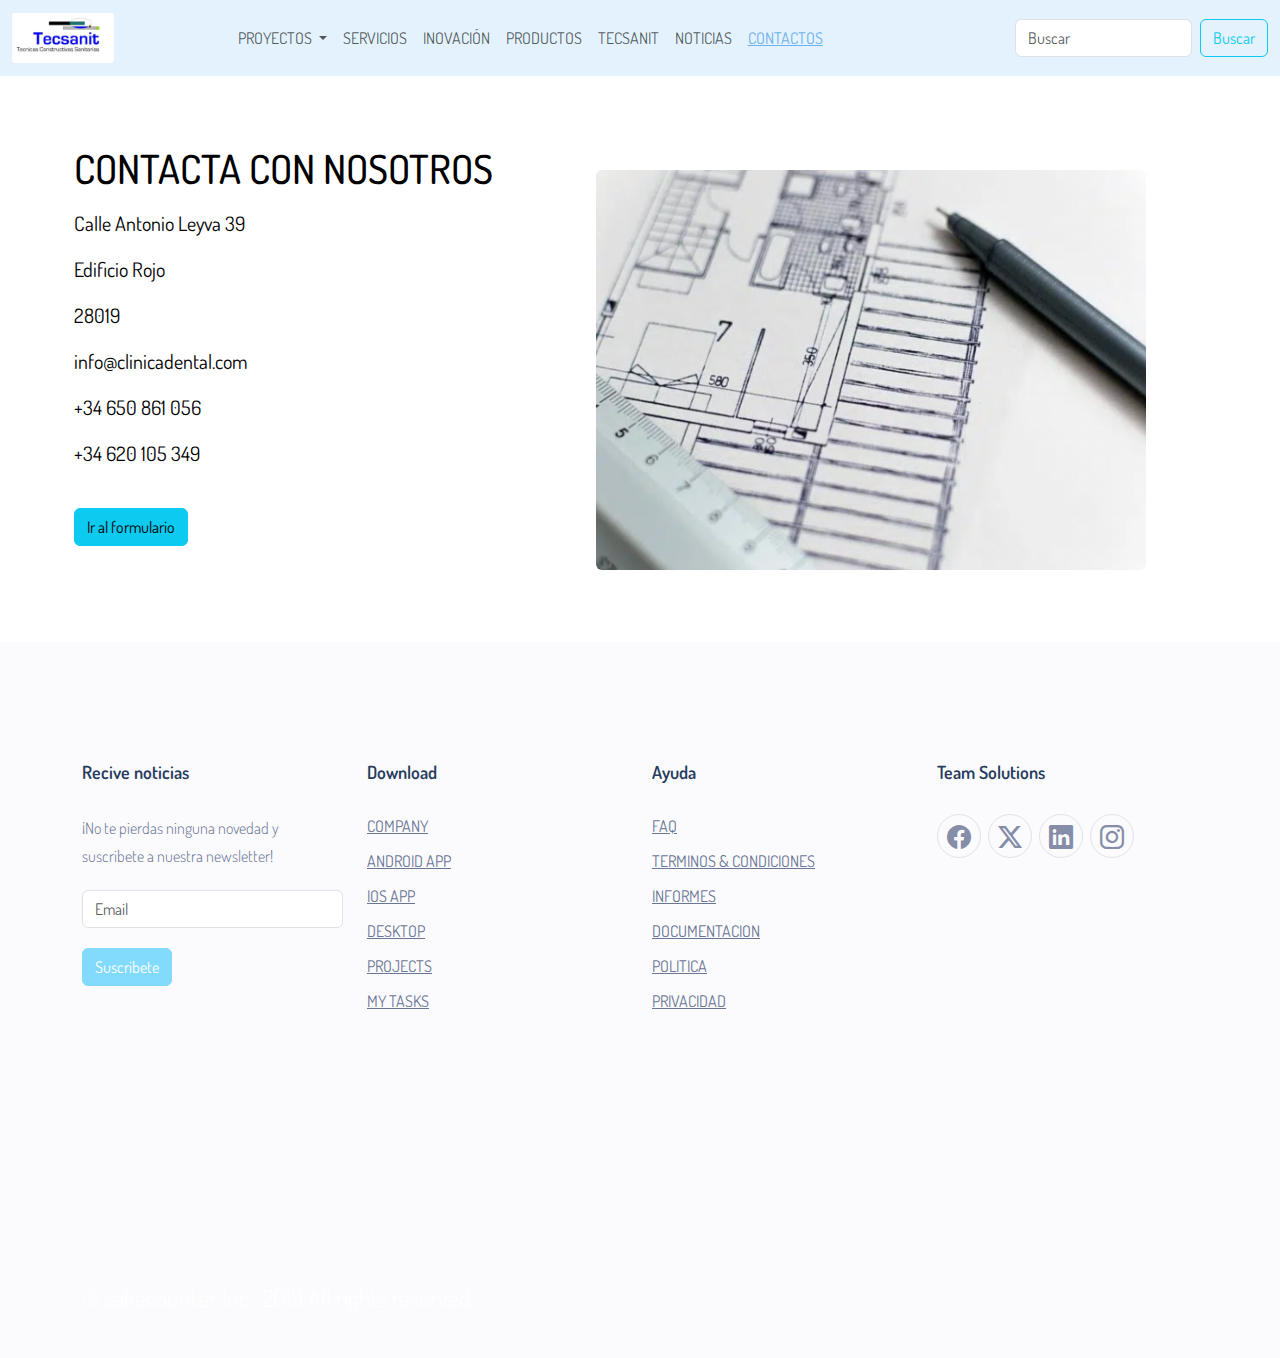
==== contacto.html @ b8dd629f "Add files via upload" ====
<!DOCTYPE html>
<html lang="en">
<head>
    <meta charset="UTF-8">
    <meta name="viewport" content="width=device-width, initial-scale=1.0">
    <title>contacto</title>
    <link href="https://cdn.jsdelivr.net/npm/bootstrap@5.3.3/dist/css/bootstrap.min.css" rel="stylesheet" integrity="sha384-QWTKZyjpPEjISv5WaRU9OFeRpok6YctnYmDr5pNlyT2bRjXh0JMhjY6hW+ALEwIH" crossorigin="anonymous">
    <link rel="preconnect" href="https://fonts.googleapis.com">
    <link rel="preconnect" href="https://fonts.gstatic.com" crossorigin>
    <link href="https://fonts.googleapis.com/css2?family=Dosis:wght@200..800&family=EB+Garamond:ital,wght@0,500;1,500&display=swap" rel="stylesheet">   
    <link rel="stylesheet" href="https://cdn.jsdelivr.net/npm/bootstrap-icons@1.11.3/font/bootstrap-icons.min.css">
    <link rel="stylesheet" href="estilo.css">
    <link rel="stylesheet" href="estiloFooter.css">
</head>
<body>
    <nav class="navbar navbar-expand-lg fixed-top " style="background-color: #e3f2fd">
        <div class="container-fluid">
          <a class="navbar-brand" href="index.html"><img class="logo1" src="logo.png"></a>
          <button class="navbar-toggler" type="button" data-bs-toggle="collapse" data-bs-target="#navbarSupportedContent" aria-controls="navbarSupportedContent" aria-expanded="false" aria-label="Toggle navigation">
            <span class="navbar-toggler-icon"></span>
          </button>
          <div class="collapse navbar-collapse" id="navbarSupportedContent">
            <ul class="navbar-nav me-auto mb-2 mb-lg-0">
                <li class="nav-item dropdown">
                    <a class="nav-link dropdown-toggle "  aria-current="page" href="#" role="button" data-bs-toggle="dropdown" aria-expanded="false">
                      Proyectos
                    </a>
                    <ul class="dropdown-menu">
                      <li><a class="dropdown-item" href="#">Todos</a></li>
                      <li><a class="dropdown-item" href="#">Sanitarios</a></li>
                      <li><a class="dropdown-item" href="#">Viviendas</a></li>
                      <li><hr class="dropdown-divider"></li>
                      <li><a class="dropdown-item" href="#">Interiorismo</a></li>
                      <li><a class="dropdown-item" href="#">Corporativo</a></li>

                    </ul>

                </li>
                <li class="nav-item">
                    <a class="nav-link" href="servicios.html">Servicios</a>
                </li>
                <li class="nav-item">
                    <a class="nav-link" href="#">Inovación</a>
                </li>
                <li class="nav-item">
                    <a class="nav-link"  href="#">Productos</a>
                </li>
                <li class="nav-item">
                  <a class="nav-link"  href="#">Tecsanit</a>
              </li>
                <li class="nav-item">
                    <a class="nav-link"  href="#">Noticias</a>
                </li>
                <li class="nav-item">
                    <a class="nav-link active"  href="#">Contactos</a>
                </li>
             
            </ul>
            <form class="d-flex" role="search">
              <input class="form-control me-2" type="search" placeholder="Buscar" aria-label="Search">
              <button class="btn btn-outline-info" type="submit">Buscar</button>
            </form>
          </div>
        </div>
      </nav>
      <section class="pt-5">
        <div class="container py-4 px-1">
            <div class="row align-items-center">
                <div class="col-md-5">
                    <!--mb  significa margin botton--> 
                    <h1 class="mb-3">CONTACTA CON NOSOTROS</h1>
                    <p class="parrafos">Calle Antonio Leyva 39</p>
                    <p class="parrafos">Edificio Rojo</p>
                    <p class="parrafos">28019</p> 
                    <p class="parrafos">info@clinicadental.com</p>
                    <p class="parrafos">+34 650 861 056</p>
                    <p class="parrafos">+34 620 105 349</p>
                    <br>
                    <a href="formulario.html" class="btn btn-info">Ir al formulario</a>
                </div>

                 <!--CARRUSEL CON LOS VALORES DE LA EMPRESA-->
                
                 <div class="col-md-5 mr-0 px-1">
                  <div class="h-100 p-5 text-bg-white rounded-3">
                    <img src="contacto.png" class="fotos">
                  </div>
                </div>
                
                
              


            </div>
        </div>
    </section>   

    <footer class="new_footer_area bg_color">
        <div class="new_footer_top">
            <div class="container">
                <div class="row">
                    <div class="col-lg-3 col-md-6">
                        <div class="f_widget company_widget wow fadeInLeft" data-wow-delay="0.2s" style="visibility: visible; animation-delay: 0.2s; animation-name: fadeInLeft;">
                            <h3 class="f-title f_600 t_color f_size_18">Recive noticias</h3>
                            <p>¡No te pierdas ninguna novedad y suscribete a nuestra newsletter!</p>
                            <form action="#" class="f_subscribe_two mailchimp" method="post" novalidate="true" _lpchecked="1">
                                <input type="text" name="EMAIL" class="form-control memail" placeholder="Email">
                                <button class="btn btn_get btn_get_two" type="submit">Suscribete</button>
                                <p class="mchimp-errmessage" style="display: none;"></p>
                                <p class="mchimp-sucmessage" style="display: none;"></p>
                            </form>
                        </div>
                    </div>
                    <div class="col-lg-3 col-md-6">
                        <div class="f_widget about-widget pl_70 wow fadeInLeft" data-wow-delay="0.4s" style="visibility: visible; animation-delay: 0.4s; animation-name: fadeInLeft;">
                            <h3 class="f-title f_600 t_color f_size_18">Download</h3>
                            <ul class="list-unstyled f_list">
                                <li><a href="#">Company</a></li>
                                <li><a href="#">Android App</a></li>
                                <li><a href="#">ios App</a></li>
                                <li><a href="#">Desktop</a></li>
                                <li><a href="#">Projects</a></li>
                                <li><a href="#">My tasks</a></li>
                            </ul>
                        </div>
                    </div>
                    <div class="col-lg-3 col-md-6">
                        <div class="f_widget about-widget pl_70 wow fadeInLeft" data-wow-delay="0.6s" style="visibility: visible; animation-delay: 0.6s; animation-name: fadeInLeft;">
                            <h3 class="f-title f_600 t_color f_size_18">Ayuda</h3>
                            <ul class="list-unstyled f_list">
                                <li><a href="#">FAQ</a></li>
                                <li><a href="#">Terminos &amp; condiciones</a></li>
                                <li><a href="#">Informes</a></li>
                                <li><a href="#">Documentacion</a></li>
                                <li><a href="#">Politica</a></li>
                                <li><a href="#">Privacidad</a></li>
                            </ul>
                        </div>
                    </div>
                    <div class="col-lg-3 col-md-6">
                        <div class="f_widget social-widget pl_70 wow fadeInLeft" data-wow-delay="0.8s" style="visibility: visible; animation-delay: 0.8s; animation-name: fadeInLeft;">
                            <h3 class="f-title f_600 t_color f_size_18">Team Solutions</h3>
                            <div class="f_social_icon">
                                <a href="#" class="fab fa-facebook"><i class="bi bi-facebook"></i></a>
                                <a href="#" class="fab fa-twitter"><i class="bi bi-twitter-x"></i></a>
                                <a href="#" class="fab fa-linkedin"><i class="bi bi-linkedin"></i></a>
                                <a href="#" class="fab fa-pinterest"><i class="bi bi-instagram"></i></a>
                            </div>
                        </div>
                    </div>
                </div>
            </div>
            <div class="footer_bg">
                <div class="footer_bg_one"></div>
                <div class="footer_bg_two"></div>
            </div>
        </div>
        <div class="footer_bottom">
            <div class="container">
                <div class="row align-items-center">
                    <div class="col-lg-6 col-sm-7">
                        <p class="mb-0 f_400">© cakecounter Inc.. 2019 All rights reserved.</p>
                    </div>
                   <!-- <div class="col-lg-6 col-sm-5 text-right">
                        <p>Made with <i class="icon_heart"></i> in <a href="http://cakecounter.com" target="_blank">CakeCounter</a></p>
                    </div>-->
                </div>
            </div>
        </div>
    </footer>
    
</body>
</html>
---- estilo.css ----
body{
    font-family: "Dosis", sans-serif;
    font-optical-sizing: auto;
    font-weight: weight;
    font-style: normal;
    margin: auto;
    align-items: center;
  }
  .logo1{
      height: 50px;
      border-radius: 3px;
      margin-right: 100px;
  }
  li a {
    text-transform: uppercase;

  }
  .navbar-nav li a:hover , .dropdown-menu li a:hover, .active{
    color: rgb(110, 177, 236) !important;
    text-decoration: underline;
    

    
   }
   .container {
    border-radius: 7px;
   }
   .containerHeader{
    margin: 100px 0px;
    display: flex;
   justify-content: center;
   }
   p {
    font-size: 24px;
    color: #ffffff;
    text-decoration: none ;
   }
   .card-img-overlay {
    /* Asegúrate de que el overlay tenga un padding adecuado si es necesario */
    padding: 20px;
  }

  /* Ajusta el botón si es necesario */
  .btn-info {
    white-space: normal; /* Permite que el texto del botón se ajuste según sea necesario */
  }
  .parrafos{
    color: black;
    font-size: 20px;
  }
  .icono{
    font-size: 100px;
    color: black;
  }
  .carousel-indicators .circular-button {
    border-radius: 50%; /* Hace el botón circular */
    width: 15px; /* Establece el ancho del botón */
    height: 15px; /* Establece la altura del botón */
    margin-right: 5px;
    margin-left: 5px;
    background-color: #fff; /* Color de fondo del botón */
}
.fotos{
    width: 550px;
    height: 400px;
    border-radius: 6px;
    margin-top: 50px;
   
}
.wrapper {
    width: 100%;
   margin-top: 100px;
    overflow: hidden;
    border-radius: 5px; }
   
.label{
    color: #fff;
}

.carousel-indicators .active {
    background-color: #000; /* Color de fondo del botón activo */
}
.btn-wsp{
position: fixed;
width: 55px;
height: 55px;
border-radius: 50px;
background: rgb(119, 255, 0);
color: white;
line-height: 55px;
bottom: 30px;
right: 30px ;
text-align: center;
font-size: 30px;
box-shadow: 0px 1px 10px rgb(0,0,0,0.3);
z-index: 100;     
}
.btn-wsp:hover{
  text-decoration: none;
  color: rgb(102, 255, 0);
  background: rgb(156, 203, 248);
  animation: shake 1s;
  animation-iteration-count: infinite;

}


@keyframes shake{
  0% { transform: rotate(0deg); }
  0% { transform: translateY(0) }
  25% { transform: translateY(5px) }
  50% { transform: translateY(-5px) }
  75% { transform: translateY(5px) }
  100% { transform: translateY(0) }

}
---- estiloFooter.css ----
.new_footer_area {
    background: #fbfbfd;
}


.new_footer_top {
    padding: 120px 0px 270px;
    position: relative;
      overflow-x: hidden;
}
.new_footer_area .footer_bottom {
    padding-top: 5px;
    padding-bottom: 50px;
}
.footer_bottom {
    font-size: 14px;
    font-weight: 300;
    line-height: 20px;
    color: #7f88a6;
    padding: 27px 0px;
}
.new_footer_top .company_widget p {
    font-size: 16px;
    font-weight: 300;
    line-height: 28px;
    color: #6a7695;
    margin-bottom: 20px;
}
.new_footer_top .company_widget .f_subscribe_two .btn_get {
    border-width: 1px;
    margin-top: 20px;
}
.btn_get_two:hover {
    background: transparent;
    color: #5e2ced;
}
.btn_get:hover {
    color: #fff;
    background: #6754e2;
    border-color: #6754e2;
    -webkit-box-shadow: none;
    box-shadow: none;
}
a:hover, a:focus, .btn:hover, .btn:focus, button:hover, button:focus {
    text-decoration: none;
    outline: none;
}



.new_footer_top .f_widget.about-widget .f_list li a:hover {
    color: #68c7fe;
}
.new_footer_top .f_widget.about-widget .f_list li {
    margin-bottom: 11px;
}
.f_widget.about-widget .f_list li:last-child {
    margin-bottom: 0px;
}
.f_widget.about-widget .f_list li {
    margin-bottom: 15px;
}
.f_widget.about-widget .f_list {
    margin-bottom: 0px;
}
.new_footer_top .f_social_icon a {
    width: 44px;
    height: 44px;
    line-height: 43px;
    background: transparent;
    border: 1px solid #e2e2eb;
    font-size: 24px;
}
.f_social_icon a {
    width: 46px;
    height: 46px;
    border-radius: 50%;
    font-size: 14px;
    line-height: 45px;
    color: #858da8;
    display: inline-block;
    background: #ebeef5;
    text-align: center;
    -webkit-transition: all 0.2s linear;
    -o-transition: all 0.2s linear;
    transition: all 0.2s linear;
}
.ti-facebook:before {
    content: "\e741";
}
.ti-twitter-alt:before {
    content: "\e74b";
}
.ti-vimeo-alt:before {
    content: "\e74a";
}
.ti-pinterest:before {
    content: "\e731";
}

.btn_get_two {
    -webkit-box-shadow: none;
    box-shadow: none;
    background: #82dafd;
    border-color: #82dafd;
    color: #fff;
}

.btn_get_two:hover {
    background: transparent;
    color: #82dafd;
    border-color: #82dafd;
}

.new_footer_top .f_social_icon a:hover {
    background: #82dafd;
    border-color: #5e2ced;
  color:white;
}
.new_footer_top .f_social_icon a + a {
    margin-left: 4px;
}
.new_footer_top .f-title {
    margin-bottom: 30px;
    color: #263b5e;
}
.f_600 {
    font-weight: 600;
}
.f_size_18 {
    font-size: 18px;
}
h1, h2, h3, h4, h5, h6 {
    color: #000000;
}
.new_footer_top .f_widget.about-widget .f_list li a {
    color: #6a7695;
}


.new_footer_top .footer_bg {
    position: absolute;
    bottom: 0;
   /* background: url("https://blogger.googleusercontent.com/img/b/R29vZ2xl/AVvXsEigB8iI5tb8WSVBuVUGc9UjjB8O0708X7Fdic_4O1LT4CmLHoiwhanLXiRhe82yw0R7LgACQ2IhZaTY0hhmGi0gYp_Ynb49CVzfmXtYHUVKgXXpWvJ_oYT8cB4vzsnJLe3iCwuzj-w6PeYq_JaHmy_CoGoa6nw0FBo-2xLdOPvsLTh_fmYH2xhkaZ-OGQ/s16000/footer_bg.png") no-repeat scroll center 0;*/
    width: 100%;
    height: 266px;
}

.new_footer_top .footer_bg .footer_bg_one {
    background: url("https://blogger.googleusercontent.com/img/b/R29vZ2xl/AVvXsEia0PYPxwT5ifToyP3SNZeQWfJEWrUENYA5IXM6sN5vLwAKvaJS1pQVu8mOFFUa_ET4JuHNTFAxKURFerJYHDUWXLXl1vDofYXuij45JZelYOjEFoCOn7E6Vxu0fwV7ACPzArcno1rYuVxGB7JY6G7__e4_KZW4lTYIaHSLVaVLzklZBLZnQw047oq5-Q/s16000/volks.gif") no-repeat center center;
    width: 330px;
    height: 105px;
  background-size:100%;
    position: absolute;
    bottom: 0;
    left: 30%;
    -webkit-animation: myfirst 22s linear infinite;
    animation: myfirst 22s linear infinite;
}

.new_footer_top .footer_bg .footer_bg_two {
    background: url("https://blogger.googleusercontent.com/img/b/R29vZ2xl/AVvXsEhyLGwEUVwPK6Vi8xXMymsc-ZXVwLWyXhogZxbcXQYSY55REw_0D4VTQnsVzCrL7nsyjd0P7RVOI5NKJbQ75koZIalD8mqbMquP20fL3DxsWngKkOLOzoOf9sMuxlbyfkIBTsDw5WFUj-YJiI50yzgVjF8cZPHhEjkOP_PRTQXDHEq8AyWpBiJdN9SfQA/s16000/cyclist.gif") no-repeat center center;
    width: 88px;
    height: 100px;
  background-size:100%;
    bottom: 0;
    left: 38%;
    position: absolute;
    -webkit-animation: myfirst 30s linear infinite;
    animation: myfirst 30s linear infinite;
}



@-moz-keyframes myfirst {
  0% {
    left: -25%;
  }
  100% {
    left: 100%;
  }
}

@-webkit-keyframes myfirst {
  0% {
    left: -25%;
  }
  100% {
    left: 100%;
  }
}

@keyframes myfirst {
  0% {
    left: -25%;
  }
  100% {
    left: 100%;
  }
}
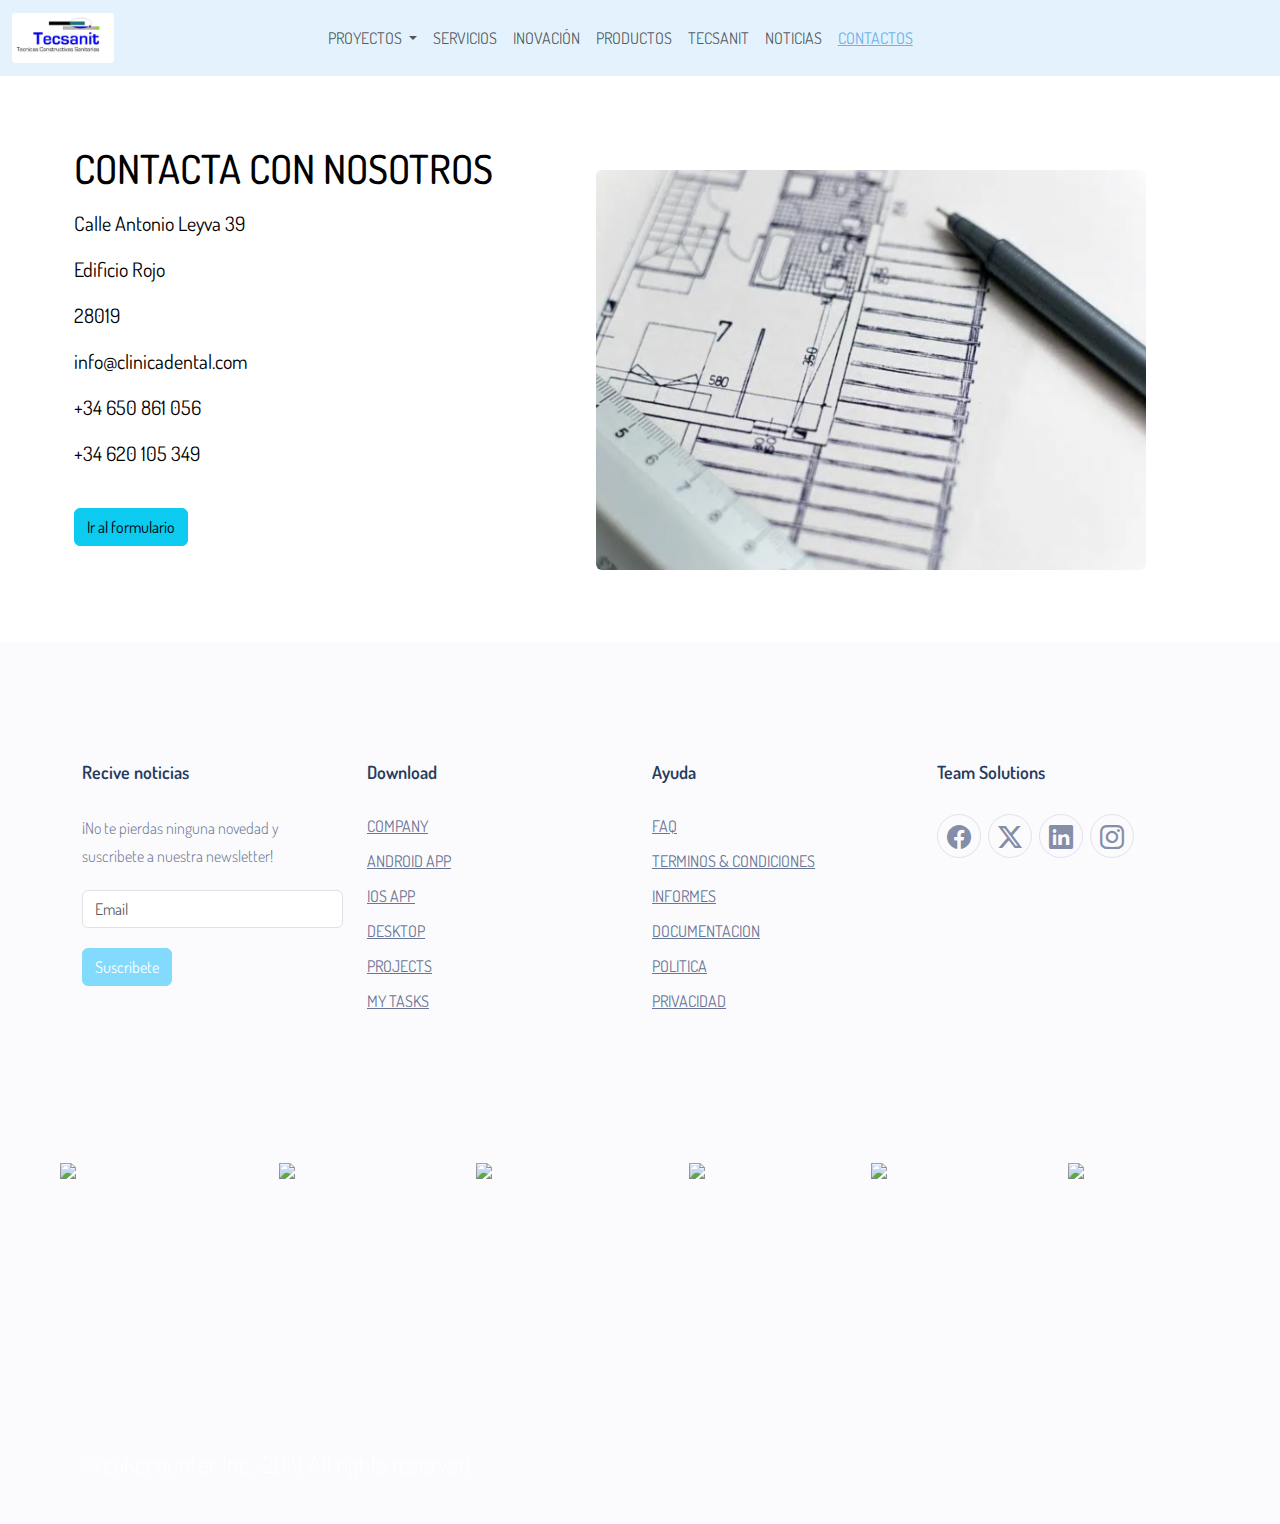
==== commit b70fe77a: "Add files via upload" ====
--- a/contacto.html
+++ b/contacto.html
@@ -19,8 +19,8 @@
           <button class="navbar-toggler" type="button" data-bs-toggle="collapse" data-bs-target="#navbarSupportedContent" aria-controls="navbarSupportedContent" aria-expanded="false" aria-label="Toggle navigation">
             <span class="navbar-toggler-icon"></span>
           </button>
-          <div class="collapse navbar-collapse" id="navbarSupportedContent">
-            <ul class="navbar-nav me-auto mb-2 mb-lg-0">
+          <div class="collapse navbar-collapse " id="navbarSupportedContent">
+            <ul class="navbar-nav  mb-2 mb-lg-0  marginNav">
                 <li class="nav-item dropdown">
                     <a class="nav-link dropdown-toggle "  aria-current="page" href="#" role="button" data-bs-toggle="dropdown" aria-expanded="false">
                       Proyectos
@@ -52,14 +52,14 @@
                     <a class="nav-link"  href="#">Noticias</a>
                 </li>
                 <li class="nav-item">
-                    <a class="nav-link active"  href="#">Contactos</a>
+                    <a class="nav-link active" href="contacto.html">Contactos</a>
                 </li>
              
             </ul>
-            <form class="d-flex" role="search">
+           <!-- <form class="d-flex" role="search">
               <input class="form-control me-2" type="search" placeholder="Buscar" aria-label="Search">
               <button class="btn btn-outline-info" type="submit">Buscar</button>
-            </form>
+            </form> -->
           </div>
         </div>
       </nav>
@@ -110,6 +110,7 @@
                                 <p class="mchimp-sucmessage" style="display: none;"></p>
                             </form>
                         </div>
+                       
                     </div>
                     <div class="col-lg-3 col-md-6">
                         <div class="f_widget about-widget pl_70 wow fadeInLeft" data-wow-delay="0.4s" style="visibility: visible; animation-delay: 0.4s; animation-name: fadeInLeft;">
@@ -123,6 +124,7 @@
                                 <li><a href="#">My tasks</a></li>
                             </ul>
                         </div>
+                        
                     </div>
                     <div class="col-lg-3 col-md-6">
                         <div class="f_widget about-widget pl_70 wow fadeInLeft" data-wow-delay="0.6s" style="visibility: visible; animation-delay: 0.6s; animation-name: fadeInLeft;">
@@ -150,6 +152,30 @@
                     </div>
                 </div>
             </div>
+             <!--LOGOS EMPRESAS-->
+      <!--LOGOS EMPRESAS-->
+      <div class="row align-items-center mx-5">  
+        <div class="col-lg-2 col-md-2 d-flex justify-content-center">
+            <img src="footer/gobiernoFooter.png" class="logosFooter img-fluid" style="width: 200px;">
+        </div>
+        <div class="col-lg-2 col-md-2 d-flex justify-content-center">
+            <img src="footer/financiadoFooter.png" class="logosFooter img-fluid">
+        </div>
+        <div class="col-lg-2 col-md-2 d-flex justify-content-center">
+            <img src="footer/KDigital-Footer.png" class="logosFooter img-fluid">
+        </div>
+        <div class="col-lg-2 col-md-2 d-flex justify-content-center">
+            <img src="footer/redFooter.png" class="logosFooter img-fluid" style="width: 100px;">
+        </div>
+        <div class="col-lg-2 col-md-2 d-flex justify-content-center">
+            <img src="footer/espanaDigital-Footer.png" class="logosFooter img-fluid">
+        </div>
+        <div class="col-lg-2 col-md-2 d-flex justify-content-center">
+            <img src="footer/PRTR-Footer.png" class="logosFooter img-fluid">
+        </div>
+    </div>
+    
+  
             <div class="footer_bg">
                 <div class="footer_bg_one"></div>
                 <div class="footer_bg_two"></div>
@@ -167,6 +193,7 @@
                 </div>
             </div>
         </div>
+       
     </footer>
     
 </body>
--- a/estilo.css
+++ b/estilo.css
@@ -35,6 +35,13 @@
     color: #ffffff;
     text-decoration: none ;
    }
+   .logosFooter{
+    width: 130px;
+    margin-top: 150px;
+   }
+   .marginNav{
+    margin-left: 90px;
+   }
    .card-img-overlay {
     /* Asegúrate de que el overlay tenga un padding adecuado si es necesario */
     padding: 20px;
@@ -51,6 +58,13 @@
   .icono{
     font-size: 100px;
     color: black;
+  }
+  .info{
+    text-shadow: 
+        -0.5px -0.5px 0 black,  
+         0.5px -0.5px 0 black,
+        -0.5px  0.5px 0 black,
+         1px  1px 0 rgb(116, 116, 116); /* Sombra para simular el borde */
   }
   .carousel-indicators .circular-button {
     border-radius: 50%; /* Hace el botón circular */
--- a/estiloFooter.css
+++ b/estiloFooter.css
@@ -147,7 +147,8 @@
 }
 
 .new_footer_top .footer_bg .footer_bg_one {
-    background: url("https://blogger.googleusercontent.com/img/b/R29vZ2xl/AVvXsEia0PYPxwT5ifToyP3SNZeQWfJEWrUENYA5IXM6sN5vLwAKvaJS1pQVu8mOFFUa_ET4JuHNTFAxKURFerJYHDUWXLXl1vDofYXuij45JZelYOjEFoCOn7E6Vxu0fwV7ACPzArcno1rYuVxGB7JY6G7__e4_KZW4lTYIaHSLVaVLzklZBLZnQw047oq5-Q/s16000/volks.gif") no-repeat center center;
+    
+    /*background: url("https://blogger.googleusercontent.com/img/b/R29vZ2xl/AVvXsEia0PYPxwT5ifToyP3SNZeQWfJEWrUENYA5IXM6sN5vLwAKvaJS1pQVu8mOFFUa_ET4JuHNTFAxKURFerJYHDUWXLXl1vDofYXuij45JZelYOjEFoCOn7E6Vxu0fwV7ACPzArcno1rYuVxGB7JY6G7__e4_KZW4lTYIaHSLVaVLzklZBLZnQw047oq5-Q/s16000/volks.gif") no-repeat center center;*/
     width: 330px;
     height: 105px;
   background-size:100%;
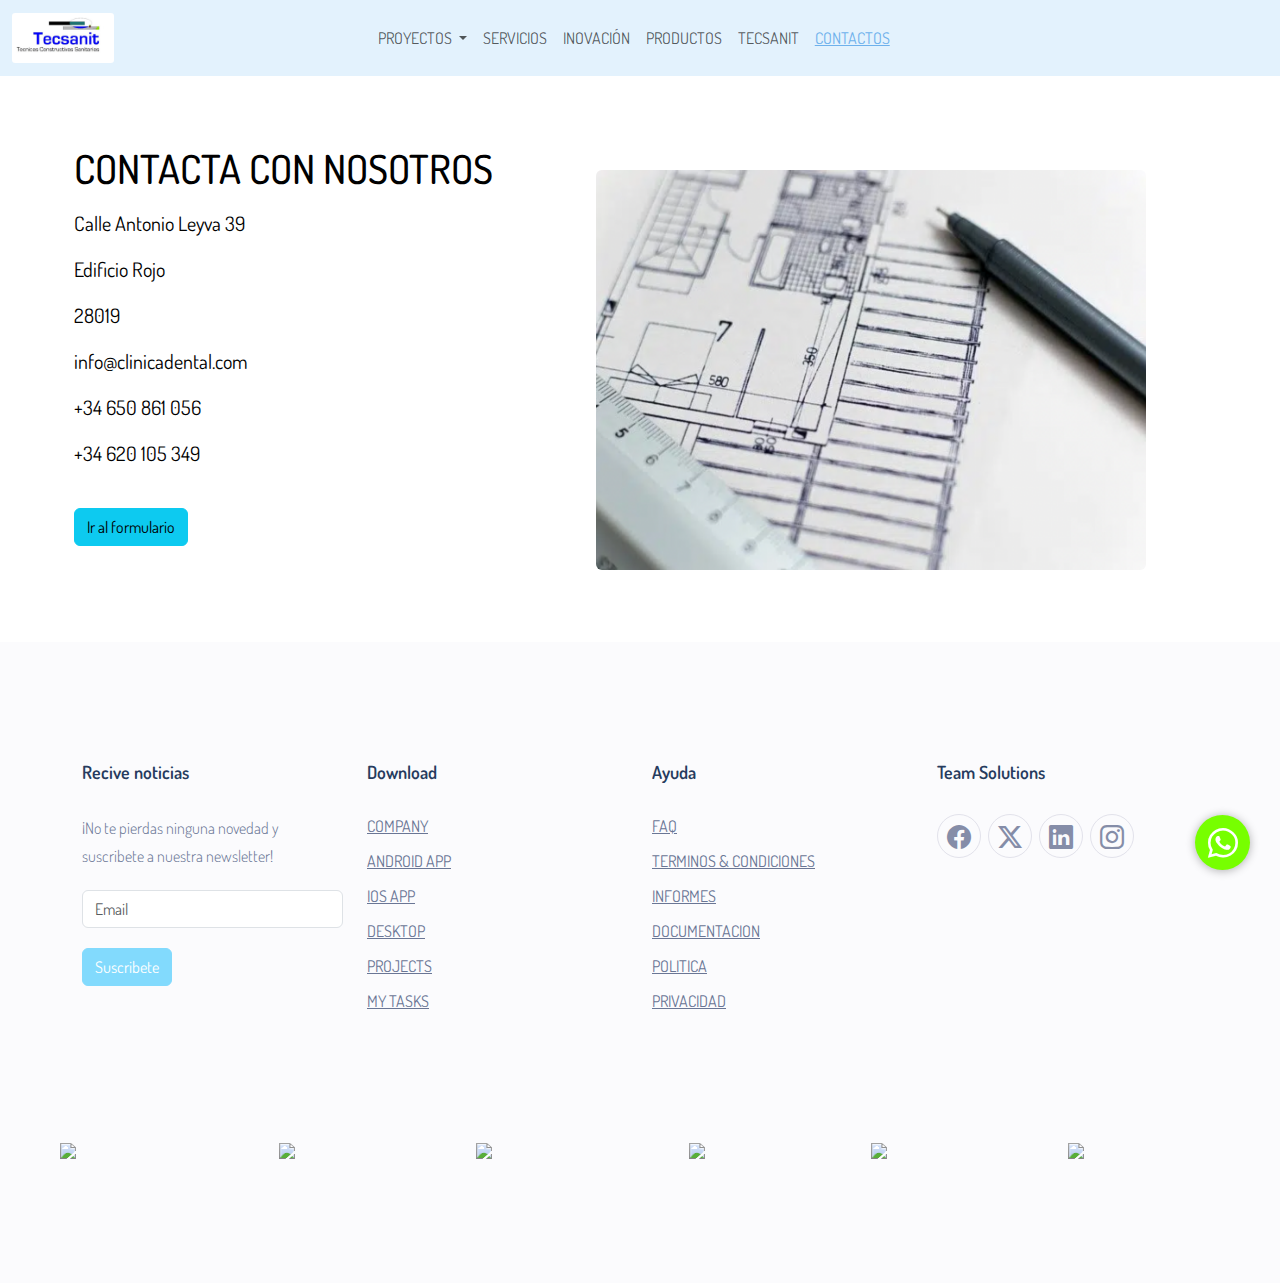
==== commit 980d4510: "Add files via upload" ====
--- a/contacto.html
+++ b/contacto.html
@@ -3,14 +3,15 @@
 <head>
     <meta charset="UTF-8">
     <meta name="viewport" content="width=device-width, initial-scale=1.0">
-    <title>contacto</title>
+    <title>Index</title>
     <link href="https://cdn.jsdelivr.net/npm/bootstrap@5.3.3/dist/css/bootstrap.min.css" rel="stylesheet" integrity="sha384-QWTKZyjpPEjISv5WaRU9OFeRpok6YctnYmDr5pNlyT2bRjXh0JMhjY6hW+ALEwIH" crossorigin="anonymous">
     <link rel="preconnect" href="https://fonts.googleapis.com">
     <link rel="preconnect" href="https://fonts.gstatic.com" crossorigin>
     <link href="https://fonts.googleapis.com/css2?family=Dosis:wght@200..800&family=EB+Garamond:ital,wght@0,500;1,500&display=swap" rel="stylesheet">   
     <link rel="stylesheet" href="https://cdn.jsdelivr.net/npm/bootstrap-icons@1.11.3/font/bootstrap-icons.min.css">
+    <link rel="stylesheet" href="estiloFooter.css">
     <link rel="stylesheet" href="estilo.css">
-    <link rel="stylesheet" href="estiloFooter.css">
+    
 </head>
 <body>
     <nav class="navbar navbar-expand-lg fixed-top " style="background-color: #e3f2fd">
@@ -26,12 +27,12 @@
                       Proyectos
                     </a>
                     <ul class="dropdown-menu">
-                      <li><a class="dropdown-item" href="#">Todos</a></li>
+                     <!-- <li><a class="dropdown-item" href="#">Todos</a></li>-->
                       <li><a class="dropdown-item" href="#">Sanitarios</a></li>
                       <li><a class="dropdown-item" href="#">Viviendas</a></li>
-                      <li><hr class="dropdown-divider"></li>
+                     <!-- <li><hr class="dropdown-divider"></li>
                       <li><a class="dropdown-item" href="#">Interiorismo</a></li>
-                      <li><a class="dropdown-item" href="#">Corporativo</a></li>
+                      <li><a class="dropdown-item" href="#">Corporativo</a></li>-->
 
                     </ul>
 
@@ -46,13 +47,11 @@
                     <a class="nav-link"  href="#">Productos</a>
                 </li>
                 <li class="nav-item">
-                  <a class="nav-link"  href="#">Tecsanit</a>
+                  <a class="nav-link"  href="tecsanit.html">Tecsanit</a>
               </li>
-                <li class="nav-item">
-                    <a class="nav-link"  href="#">Noticias</a>
-                </li>
-                <li class="nav-item">
-                    <a class="nav-link active" href="contacto.html">Contactos</a>
+               
+                <li class="nav-item">
+                    <a class="nav-link active"  href="contacto.html">Contactos</a>
                 </li>
              
             </ul>
@@ -93,108 +92,116 @@
 
             </div>
         </div>
-    </section>   
+    </section> 
+
+
+
+    <a href="https://api.whatsapp.com/send?phone=34650861056&text=Hola, me gustaría obtener más información." class="btn-wsp" target="_blank">
+      <i class="bi bi-whatsapp"></i>
+    </a>
+
+
 
     <footer class="new_footer_area bg_color">
-        <div class="new_footer_top">
-            <div class="container">
-                <div class="row">
-                    <div class="col-lg-3 col-md-6">
-                        <div class="f_widget company_widget wow fadeInLeft" data-wow-delay="0.2s" style="visibility: visible; animation-delay: 0.2s; animation-name: fadeInLeft;">
-                            <h3 class="f-title f_600 t_color f_size_18">Recive noticias</h3>
-                            <p>¡No te pierdas ninguna novedad y suscribete a nuestra newsletter!</p>
-                            <form action="#" class="f_subscribe_two mailchimp" method="post" novalidate="true" _lpchecked="1">
-                                <input type="text" name="EMAIL" class="form-control memail" placeholder="Email">
-                                <button class="btn btn_get btn_get_two" type="submit">Suscribete</button>
-                                <p class="mchimp-errmessage" style="display: none;"></p>
-                                <p class="mchimp-sucmessage" style="display: none;"></p>
-                            </form>
-                        </div>
-                       
-                    </div>
-                    <div class="col-lg-3 col-md-6">
-                        <div class="f_widget about-widget pl_70 wow fadeInLeft" data-wow-delay="0.4s" style="visibility: visible; animation-delay: 0.4s; animation-name: fadeInLeft;">
-                            <h3 class="f-title f_600 t_color f_size_18">Download</h3>
-                            <ul class="list-unstyled f_list">
-                                <li><a href="#">Company</a></li>
-                                <li><a href="#">Android App</a></li>
-                                <li><a href="#">ios App</a></li>
-                                <li><a href="#">Desktop</a></li>
-                                <li><a href="#">Projects</a></li>
-                                <li><a href="#">My tasks</a></li>
-                            </ul>
-                        </div>
-                        
-                    </div>
-                    <div class="col-lg-3 col-md-6">
-                        <div class="f_widget about-widget pl_70 wow fadeInLeft" data-wow-delay="0.6s" style="visibility: visible; animation-delay: 0.6s; animation-name: fadeInLeft;">
-                            <h3 class="f-title f_600 t_color f_size_18">Ayuda</h3>
-                            <ul class="list-unstyled f_list">
-                                <li><a href="#">FAQ</a></li>
-                                <li><a href="#">Terminos &amp; condiciones</a></li>
-                                <li><a href="#">Informes</a></li>
-                                <li><a href="#">Documentacion</a></li>
-                                <li><a href="#">Politica</a></li>
-                                <li><a href="#">Privacidad</a></li>
-                            </ul>
-                        </div>
-                    </div>
-                    <div class="col-lg-3 col-md-6">
-                        <div class="f_widget social-widget pl_70 wow fadeInLeft" data-wow-delay="0.8s" style="visibility: visible; animation-delay: 0.8s; animation-name: fadeInLeft;">
-                            <h3 class="f-title f_600 t_color f_size_18">Team Solutions</h3>
-                            <div class="f_social_icon">
-                                <a href="#" class="fab fa-facebook"><i class="bi bi-facebook"></i></a>
-                                <a href="#" class="fab fa-twitter"><i class="bi bi-twitter-x"></i></a>
-                                <a href="#" class="fab fa-linkedin"><i class="bi bi-linkedin"></i></a>
-                                <a href="#" class="fab fa-pinterest"><i class="bi bi-instagram"></i></a>
-                            </div>
-                        </div>
-                    </div>
-                </div>
-            </div>
-             <!--LOGOS EMPRESAS-->
-      <!--LOGOS EMPRESAS-->
-      <div class="row align-items-center mx-5">  
-        <div class="col-lg-2 col-md-2 d-flex justify-content-center">
-            <img src="footer/gobiernoFooter.png" class="logosFooter img-fluid" style="width: 200px;">
-        </div>
-        <div class="col-lg-2 col-md-2 d-flex justify-content-center">
-            <img src="footer/financiadoFooter.png" class="logosFooter img-fluid">
-        </div>
-        <div class="col-lg-2 col-md-2 d-flex justify-content-center">
-            <img src="footer/KDigital-Footer.png" class="logosFooter img-fluid">
-        </div>
-        <div class="col-lg-2 col-md-2 d-flex justify-content-center">
-            <img src="footer/redFooter.png" class="logosFooter img-fluid" style="width: 100px;">
-        </div>
-        <div class="col-lg-2 col-md-2 d-flex justify-content-center">
-            <img src="footer/espanaDigital-Footer.png" class="logosFooter img-fluid">
-        </div>
-        <div class="col-lg-2 col-md-2 d-flex justify-content-center">
-            <img src="footer/PRTR-Footer.png" class="logosFooter img-fluid">
-        </div>
-    </div>
-    
+      <div class="new_footer_top">
+          <div class="container">
+              <div class="row">
+                  <div class="col-lg-3 col-md-6">
+                      <div class="f_widget company_widget wow fadeInLeft" data-wow-delay="0.2s" style="visibility: visible; animation-delay: 0.2s; animation-name: fadeInLeft;">
+                          <h3 class="f-title f_600 t_color f_size_18">Recive noticias</h3>
+                          <p>¡No te pierdas ninguna novedad y suscribete a nuestra newsletter!</p>
+                          <form action="#" class="f_subscribe_two mailchimp" method="post" novalidate="true" _lpchecked="1">
+                              <input type="text" name="EMAIL" class="form-control memail" placeholder="Email">
+                              <button class="btn btn_get btn_get_two" type="submit">Suscribete</button>
+                              <p class="mchimp-errmessage" style="display: none;"></p>
+                              <p class="mchimp-sucmessage" style="display: none;"></p>
+                          </form>
+                      </div>
+                     
+                  </div>
+                  <div class="col-lg-3 col-md-6">
+                      <div class="f_widget about-widget pl_70 wow fadeInLeft" data-wow-delay="0.4s" style="visibility: visible; animation-delay: 0.4s; animation-name: fadeInLeft;">
+                          <h3 class="f-title f_600 t_color f_size_18">Download</h3>
+                          <ul class="list-unstyled f_list">
+                              <li><a href="#">Company</a></li>
+                              <li><a href="#">Android App</a></li>
+                              <li><a href="#">ios App</a></li>
+                              <li><a href="#">Desktop</a></li>
+                              <li><a href="#">Projects</a></li>
+                              <li><a href="#">My tasks</a></li>
+                          </ul>
+                      </div>
+                      
+                  </div>
+                  <div class="col-lg-3 col-md-6">
+                      <div class="f_widget about-widget pl_70 wow fadeInLeft" data-wow-delay="0.6s" style="visibility: visible; animation-delay: 0.6s; animation-name: fadeInLeft;">
+                          <h3 class="f-title f_600 t_color f_size_18">Ayuda</h3>
+                          <ul class="list-unstyled f_list">
+                              <li><a href="#">FAQ</a></li>
+                              <li><a href="#">Terminos &amp; condiciones</a></li>
+                              <li><a href="#">Informes</a></li>
+                              <li><a href="#">Documentacion</a></li>
+                              <li><a href="#">Politica</a></li>
+                              <li><a href="#">Privacidad</a></li>
+                          </ul>
+                      </div>
+                  </div>
+                  <div class="col-lg-3 col-md-6">
+                      <div class="f_widget social-widget pl_70 wow fadeInLeft" data-wow-delay="0.8s" style="visibility: visible; animation-delay: 0.8s; animation-name: fadeInLeft;">
+                          <h3 class="f-title f_600 t_color f_size_18">Team Solutions</h3>
+                          <div class="f_social_icon">
+                              <a href="#" class="fab fa-facebook"><i class="bi bi-facebook"></i></a>
+                              <a href="#" class="fab fa-twitter"><i class="bi bi-twitter-x"></i></a>
+                              <a href="#" class="fab fa-linkedin"><i class="bi bi-linkedin"></i></a>
+                              <a href="#" class="fab fa-pinterest"><i class="bi bi-instagram"></i></a>
+                          </div>
+                      </div>
+                  </div>
+              </div>
+          </div>
+           <!--LOGOS EMPRESAS-->
+    <!--LOGOS EMPRESAS-->
+    <div class="row align-items-center mx-5">  
+      <div class="col-lg-2 col-md-2 d-flex justify-content-center">
+          <img src="footer/gobiernoFooter.png" class="logosFooter img-fluid" style="width: 200px;">
+      </div>
+      <div class="col-lg-2 col-md-2 d-flex justify-content-center">
+          <img src="footer/financiadoFooter.png" class="logosFooter img-fluid">
+      </div>
+      <div class="col-lg-2 col-md-2 d-flex justify-content-center">
+          <img src="footer/KDigital-Footer.png" class="logosFooter img-fluid">
+      </div>
+      <div class="col-lg-2 col-md-2 d-flex justify-content-center">
+          <img src="footer/redFooter.png" class="logosFooter img-fluid" style="width: 100px;">
+      </div>
+      <div class="col-lg-2 col-md-2 d-flex justify-content-center">
+          <img src="footer/espanaDigital-Footer.png" class="logosFooter img-fluid">
+      </div>
+      <div class="col-lg-2 col-md-2 d-flex justify-content-center">
+          <img src="footer/PRTR-Footer.png" class="logosFooter img-fluid">
+      </div>
+  </div>
   
-            <div class="footer_bg">
-                <div class="footer_bg_one"></div>
-                <div class="footer_bg_two"></div>
-            </div>
-        </div>
-        <div class="footer_bottom">
-            <div class="container">
-                <div class="row align-items-center">
-                    <div class="col-lg-6 col-sm-7">
-                        <p class="mb-0 f_400">© cakecounter Inc.. 2019 All rights reserved.</p>
-                    </div>
-                   <!-- <div class="col-lg-6 col-sm-5 text-right">
-                        <p>Made with <i class="icon_heart"></i> in <a href="http://cakecounter.com" target="_blank">CakeCounter</a></p>
-                    </div>-->
-                </div>
-            </div>
-        </div>
-       
-    </footer>
-    
+
+          <!--<div class="footer_bg">
+              <div class="footer_bg_one"></div>
+              <div class="footer_bg_two"></div>
+          </div>-->
+ </div>
+     
+     
+  </footer>
+      
+
+     
+      
+      
+
+
+
+
+<script src="https://cdn.jsdelivr.net/npm/bootstrap@5.3.3/dist/js/bootstrap.bundle.min.js" integrity="sha384-YvpcrYf0tY3lHB60NNkmXc5s9fDVZLESaAA55NDzOxhy9GkcIdslK1eN7N6jIeHz" crossorigin="anonymous"></script> 
+
+
 </body>
 </html>--- a/estilo.css
+++ b/estilo.css
@@ -23,10 +23,17 @@
     
    }
    .container {
-    border-radius: 7px;
+    border-radius: 7px 7px 0px 0px;
    }
+   
+   
    .containerHeader{
     margin: 100px 0px;
+    display: flex;
+   justify-content: center;
+   }
+   .containerHeaderTecsanit{
+    margin: 100px 0px 10px 0px;
     display: flex;
    justify-content: center;
    }
@@ -37,10 +44,11 @@
    }
    .logosFooter{
     width: 130px;
-    margin-top: 150px;
+    margin-top: 130px;
+    margin-bottom: -150px;
    }
    .marginNav{
-    margin-left: 90px;
+    margin-left: 140px;
    }
    .card-img-overlay {
     /* Asegúrate de que el overlay tenga un padding adecuado si es necesario */
@@ -59,12 +67,17 @@
     font-size: 100px;
     color: black;
   }
+  .icono2{
+    font-size: 100px;
+    color: rgb(255, 255, 255);
+  }
   .info{
     text-shadow: 
         -0.5px -0.5px 0 black,  
          0.5px -0.5px 0 black,
         -0.5px  0.5px 0 black,
          1px  1px 0 rgb(116, 116, 116); /* Sombra para simular el borde */
+         
   }
   .carousel-indicators .circular-button {
     border-radius: 50%; /* Hace el botón circular */
